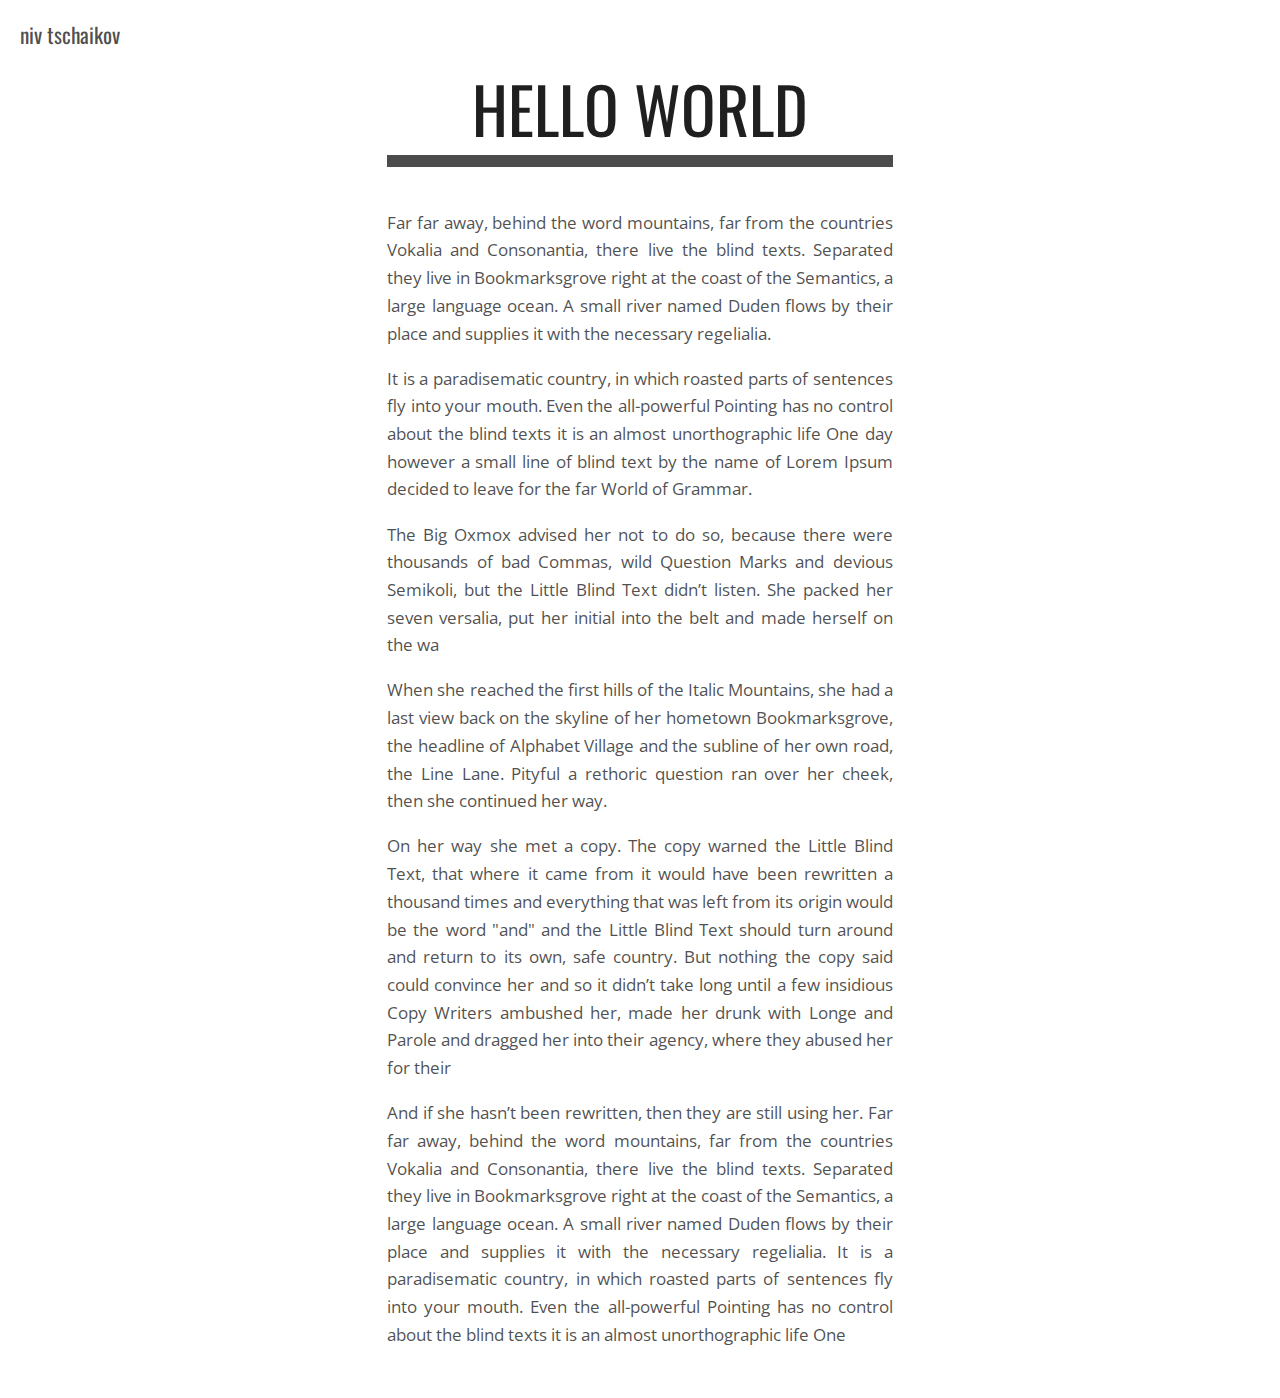
==== cvs.html @ c4d6d66e "Add files via upload" ====
<!DOCTYPE html>

<html>
    <head>
        <link rel="stylesheet" href="https://fonts.googleapis.com/css?family=Oswald">
        <link rel="stylesheet" href="https://fonts.googleapis.com/css?family=Open Sans">

        <link rel="stylesheet" type="text/css" href="css/main.css">
    </head>
    <body>
        <!--
            <header id="top">
                <h1>Top header</h1>
            </header>
            -->
            <nav>
                <a class="name-nav-title" href="/home">
                    <div>niv tschaikov</div>
                </a>
            </nav>
        <div class="page-container">
            <div class="page">
                <div class="title">HELLO WORLD</div>
                <div class="title-underline"></div>
                <section class="about-me-section" >
                    <p>
                        Far far away, behind the word mountains, far from the countries Vokalia and Consonantia, there live the blind texts. Separated they live in Bookmarksgrove right at the coast of the Semantics, a large language ocean. A small river named Duden flows by their place and supplies it with the necessary regelialia. 
                                       </p>
                                       <p>
                                        It is a paradisematic country, in which roasted parts of sentences fly into your mouth. Even the all-powerful Pointing has no control about the blind texts it is an almost unorthographic life One day however a small line of blind text by the name of Lorem Ipsum decided to leave for the far World of Grammar.
                                       </p>
                                       <p>
                                        The Big Oxmox advised her not to do so, because there were thousands of bad Commas, wild Question Marks and devious Semikoli, but the Little Blind Text didn’t listen. She packed her seven versalia, put her initial into the belt and made herself on the wa
                                       </p>
                                       <p>
                                        When she reached the first hills of the Italic Mountains, she had a last view back on the skyline of her hometown Bookmarksgrove, the headline of Alphabet Village and the subline of her own road, the Line Lane. Pityful a rethoric question ran over her cheek, then she continued her way.
                                       </p>
                                       <p>
                                        On her way she met a copy. The copy warned the Little Blind Text, that where it came from it would have been rewritten a thousand times and everything that was left from its origin would be the word "and" and the Little Blind Text should turn around and return to its own, safe country. But nothing the copy said could convince her and so it didn’t take long until a few insidious Copy Writers ambushed her, made her drunk with Longe and Parole and dragged her into their agency, where they abused her for their
                                       </p>

                                       <p>And if she hasn’t been rewritten, then they are still using her. Far far away, behind the word mountains, far from the countries Vokalia and Consonantia, there live the blind texts. Separated they live in Bookmarksgrove right at the coast of the Semantics, a large language ocean. A small river named Duden flows by their place and supplies it with the necessary regelialia. It is a paradisematic country, in which roasted parts of sentences fly into your mouth. Even the all-powerful Pointing has no control about the blind texts it is an almost unorthographic life One</p>
                </section>
            </div>
        </div>
    </body>
</html>
---- css/main.css ----
.page-container{
    display: flex;
    align-items: center;
    justify-content: center;
    flex-direction: column;
}

.page{
    width: 40%;
    display: flex;
    align-items: center;
    justify-content: center;
    flex-direction: column;


}

@media screen and (orientation: portrait) {
    .page {
      width: 100%;

    }
}

.name-nav-title{
text-decoration-line: none;
line-height: 27;
    
}

.name-nav-title > div{
    color: rgba(31, 31, 31, 0.8);
    font-family: Oswald;
    font-weight: 400;
    font-size: 16pt;
    line-height: 1;
    padding: 16px 12px;
}



.title{
color: rgb(31, 31, 31);
font-family: Oswald;
font-size: 64px;
font-style: normal;
font-weight: 400;
}

.title-underline{
    background-color: rgba(31, 31, 31, 0.8);
    height: 12px;
    width: 100%;

}

.about-me-section{
    padding-bottom: 1.5rem;
    padding-top: 1.5rem;
    font-family: Open Sans;
    font-size: 13pt;
}

.about-me-section > p {
    line-height: 1.6 ;
    text-align: justify;
    color:rgba(31, 31, 31, 0.8); 
  }

  ::-webkit-scrollbar {
    width: 8px;
}
                    
::-webkit-scrollbar-track {
    -webkit-box-shadow: inset 0 0 6px rgba(0,0,0,0.3); 
    border-radius: 10px;
}
                    
::-webkit-scrollbar-thumb {
    border-radius: 10px;
    -webkit-box-shadow: inset 0 0 6px rgba(0,0,0,0.5); 
}
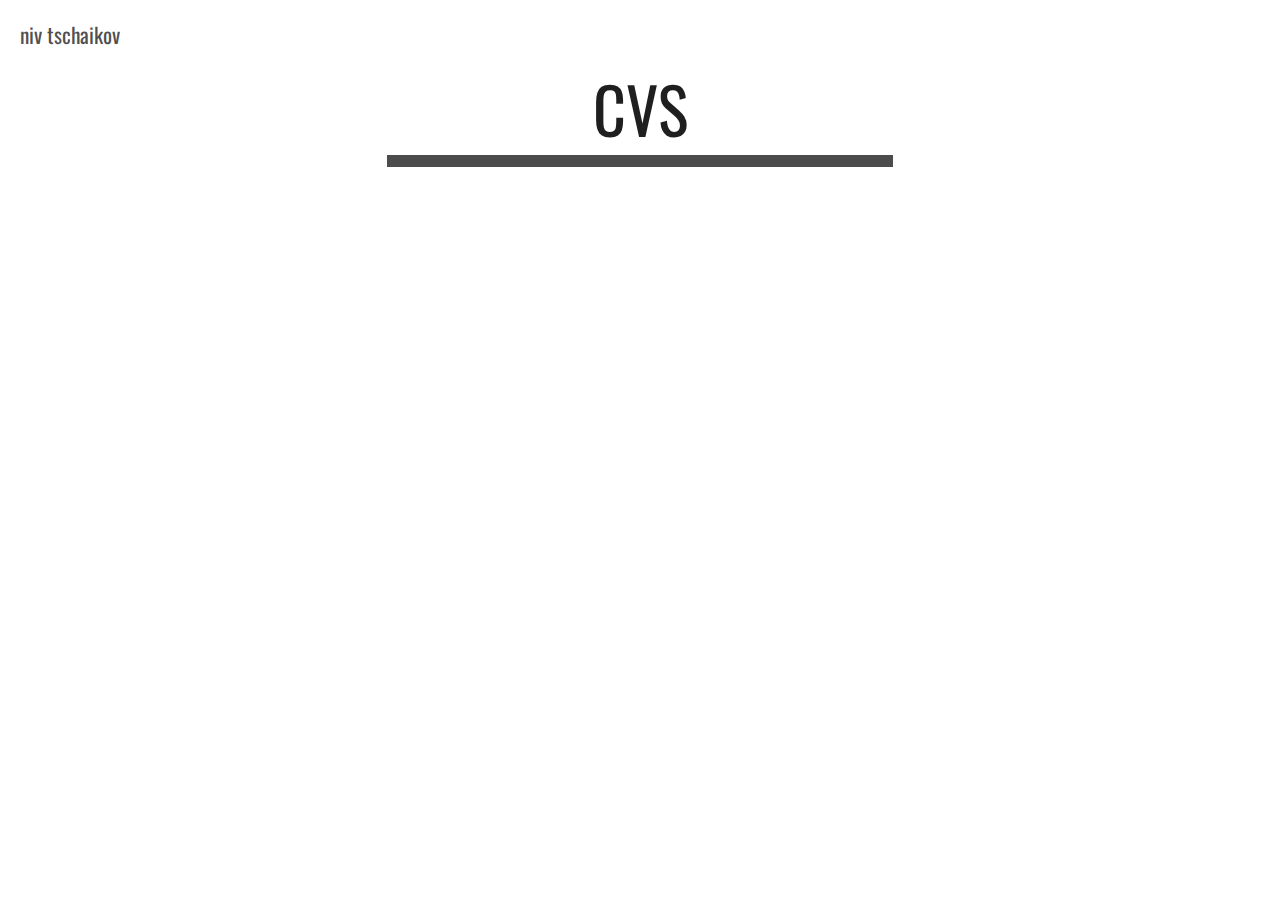
==== commit 3467c6d8: "Add files via upload" ====
--- a/cvs.html
+++ b/cvs.html
@@ -14,33 +14,14 @@
             </header>
             -->
             <nav>
-                <a class="name-nav-title" href="/home">
+                <a class="name-nav-title" href="/">
                     <div>niv tschaikov</div>
                 </a>
             </nav>
         <div class="page-container">
             <div class="page">
-                <div class="title">HELLO WORLD</div>
+                <div class="title">CVS</div>
                 <div class="title-underline"></div>
-                <section class="about-me-section" >
-                    <p>
-                        Far far away, behind the word mountains, far from the countries Vokalia and Consonantia, there live the blind texts. Separated they live in Bookmarksgrove right at the coast of the Semantics, a large language ocean. A small river named Duden flows by their place and supplies it with the necessary regelialia. 
-                                       </p>
-                                       <p>
-                                        It is a paradisematic country, in which roasted parts of sentences fly into your mouth. Even the all-powerful Pointing has no control about the blind texts it is an almost unorthographic life One day however a small line of blind text by the name of Lorem Ipsum decided to leave for the far World of Grammar.
-                                       </p>
-                                       <p>
-                                        The Big Oxmox advised her not to do so, because there were thousands of bad Commas, wild Question Marks and devious Semikoli, but the Little Blind Text didn’t listen. She packed her seven versalia, put her initial into the belt and made herself on the wa
-                                       </p>
-                                       <p>
-                                        When she reached the first hills of the Italic Mountains, she had a last view back on the skyline of her hometown Bookmarksgrove, the headline of Alphabet Village and the subline of her own road, the Line Lane. Pityful a rethoric question ran over her cheek, then she continued her way.
-                                       </p>
-                                       <p>
-                                        On her way she met a copy. The copy warned the Little Blind Text, that where it came from it would have been rewritten a thousand times and everything that was left from its origin would be the word "and" and the Little Blind Text should turn around and return to its own, safe country. But nothing the copy said could convince her and so it didn’t take long until a few insidious Copy Writers ambushed her, made her drunk with Longe and Parole and dragged her into their agency, where they abused her for their
-                                       </p>
-
-                                       <p>And if she hasn’t been rewritten, then they are still using her. Far far away, behind the word mountains, far from the countries Vokalia and Consonantia, there live the blind texts. Separated they live in Bookmarksgrove right at the coast of the Semantics, a large language ocean. A small river named Duden flows by their place and supplies it with the necessary regelialia. It is a paradisematic country, in which roasted parts of sentences fly into your mouth. Even the all-powerful Pointing has no control about the blind texts it is an almost unorthographic life One</p>
-                </section>
             </div>
         </div>
     </body>
